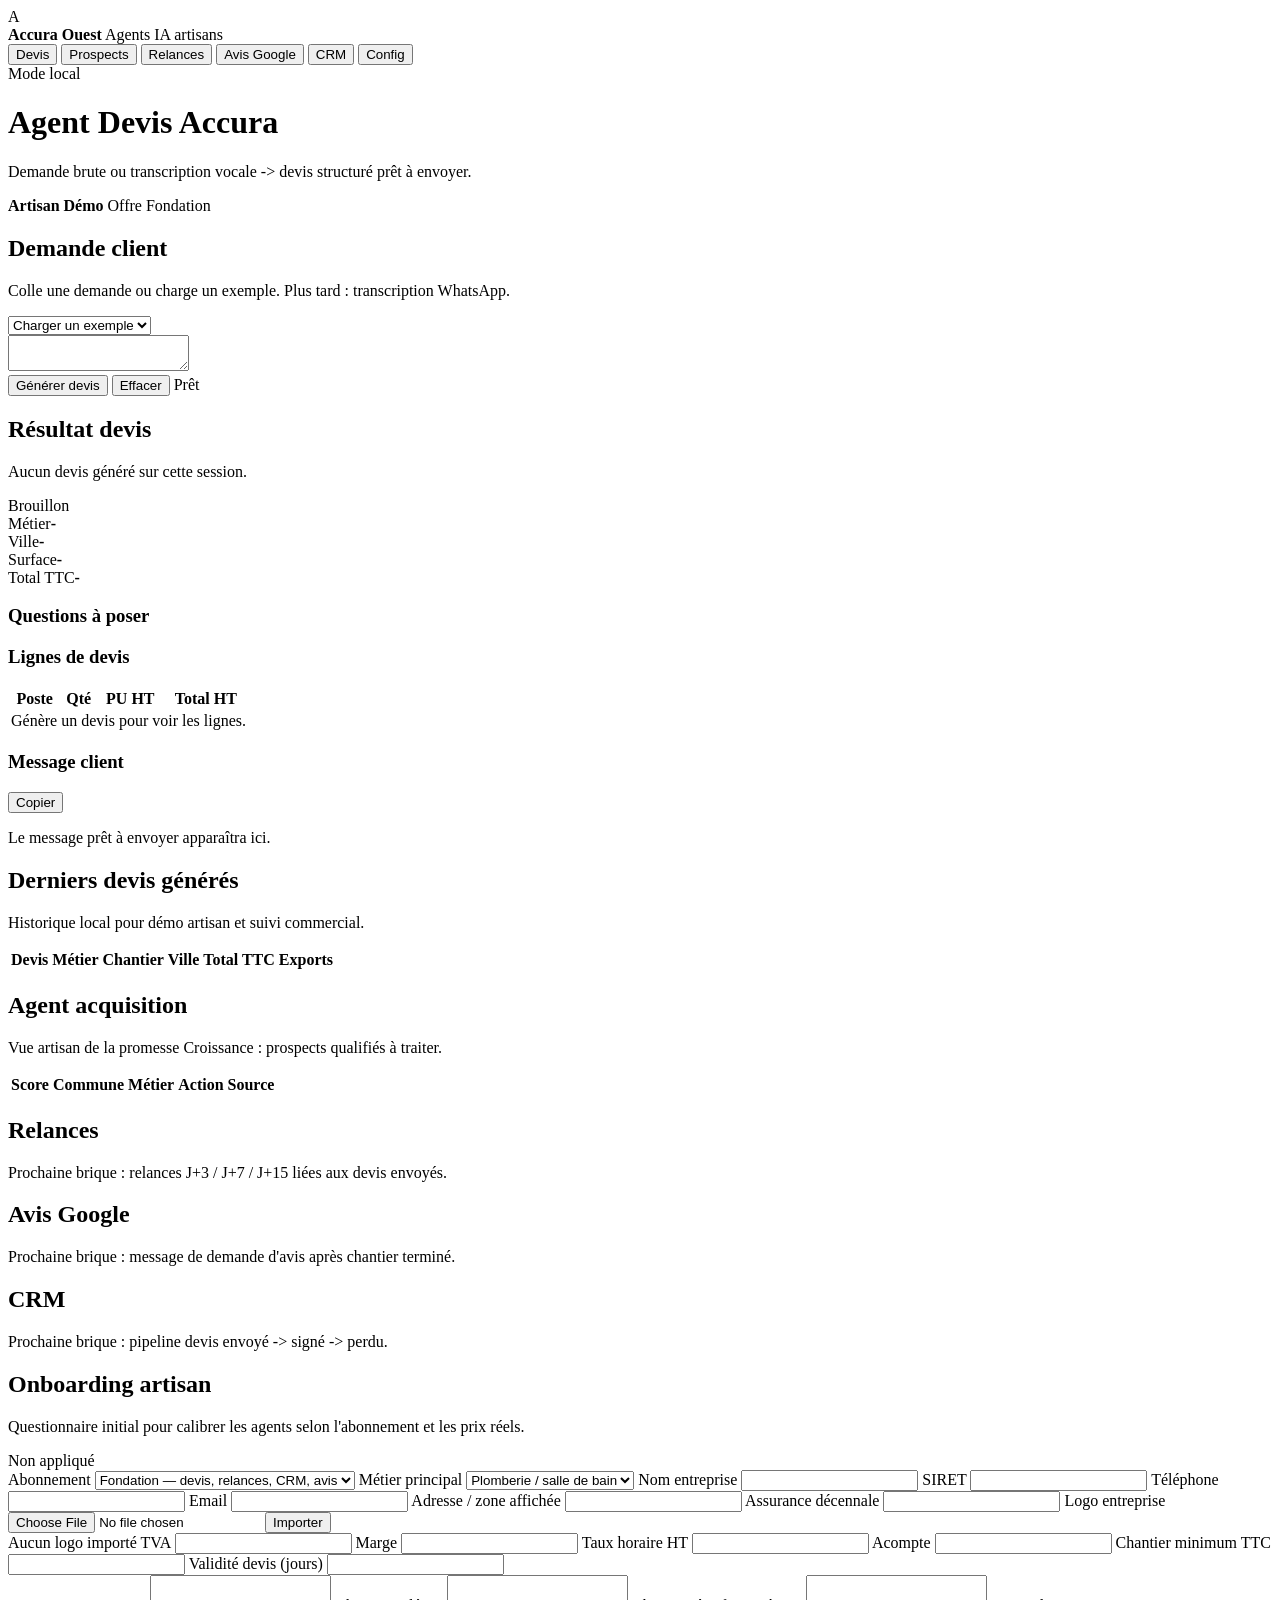
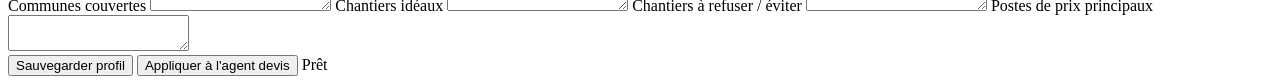
==== agents/dashboard/static/index.html @ cef84719 "feat: add artisan logo onboarding" ====
<!doctype html>
<html lang="fr">
<head>
  <meta charset="utf-8">
  <meta name="viewport" content="width=device-width, initial-scale=1">
  <title>Accura Ouest — Dashboard artisan</title>
  <link rel="icon" href="data:,">
  <link rel="stylesheet" href="/static/styles.css">
</head>
<body>
  <div class="app">
    <aside class="sidebar">
      <div class="brand">
        <div class="brand-mark">A</div>
        <div>
          <strong>Accura Ouest</strong>
          <span>Agents IA artisans</span>
        </div>
      </div>
      <nav class="nav">
        <button class="nav-item active" data-view="devis">Devis</button>
        <button class="nav-item" data-view="prospects">Prospects</button>
        <button class="nav-item" data-view="relances">Relances</button>
        <button class="nav-item" data-view="avis">Avis Google</button>
        <button class="nav-item" data-view="crm">CRM</button>
        <button class="nav-item" data-view="config">Config</button>
      </nav>
      <div class="sidebar-foot"><span class="dot"></span>Mode local</div>
    </aside>

    <main class="main">
      <header class="topbar">
        <div>
          <h1>Agent Devis Accura</h1>
          <p>Demande brute ou transcription vocale -> devis structuré prêt à envoyer.</p>
        </div>
        <div class="account">
          <strong>Artisan Démo</strong>
          <span>Offre Fondation</span>
        </div>
      </header>

      <section class="view active" id="view-devis">
        <div class="workspace">
          <section class="panel input-panel">
            <div class="panel-head">
              <div>
                <h2>Demande client</h2>
                <p>Colle une demande ou charge un exemple. Plus tard : transcription WhatsApp.</p>
              </div>
              <select id="exampleSelect" aria-label="Charger un exemple">
                <option value="">Charger un exemple</option>
              </select>
            </div>
            <textarea id="requestText" spellcheck="true"></textarea>
            <div class="actions">
              <button class="primary" id="generateBtn">Générer devis</button>
              <button class="secondary" id="clearBtn">Effacer</button>
              <span id="statusText">Prêt</span>
            </div>
          </section>

          <section class="panel result-panel">
            <div class="panel-head">
              <div>
                <h2>Résultat devis</h2>
                <p id="quoteMeta">Aucun devis généré sur cette session.</p>
              </div>
              <span class="state" id="quoteState">Brouillon</span>
            </div>

            <div class="summary-grid">
              <div><span>Métier</span><strong id="tradeValue">-</strong></div>
              <div><span>Ville</span><strong id="cityValue">-</strong></div>
              <div><span>Surface</span><strong id="surfaceValue">-</strong></div>
              <div><span>Total TTC</span><strong id="totalValue">-</strong></div>
            </div>

            <div class="questions" id="questionsBox">
              <h3>Questions à poser</h3>
              <ul id="questionsList"></ul>
            </div>

            <h3>Lignes de devis</h3>
            <div class="table-wrap">
              <table>
                <thead>
                  <tr><th>Poste</th><th>Qté</th><th>PU HT</th><th>Total HT</th></tr>
                </thead>
                <tbody id="linesBody">
                  <tr><td colspan="4">Génère un devis pour voir les lignes.</td></tr>
                </tbody>
              </table>
            </div>

            <div class="message-box">
              <div class="message-head">
                <h3>Message client</h3>
                <button class="secondary small" id="copyMessageBtn">Copier</button>
              </div>
              <p id="clientMessage">Le message prêt à envoyer apparaîtra ici.</p>
            </div>

            <div class="exports" id="exportsBox"></div>
          </section>
        </div>

        <section class="panel recent">
          <div class="panel-head">
            <div>
              <h2>Derniers devis générés</h2>
              <p>Historique local pour démo artisan et suivi commercial.</p>
            </div>
          </div>
          <div class="table-wrap">
            <table>
              <thead><tr><th>Devis</th><th>Métier</th><th>Chantier</th><th>Ville</th><th>Total TTC</th><th>Exports</th></tr></thead>
              <tbody id="recentQuotes"></tbody>
            </table>
          </div>
        </section>
      </section>

      <section class="view" id="view-prospects">
        <section class="panel">
          <div class="panel-head">
            <div>
              <h2>Agent acquisition</h2>
              <p>Vue artisan de la promesse Croissance : prospects qualifiés à traiter.</p>
            </div>
          </div>
          <div class="table-wrap">
            <table>
              <thead><tr><th>Score</th><th>Commune</th><th>Métier</th><th>Action</th><th>Source</th></tr></thead>
              <tbody id="recentLeads"></tbody>
            </table>
          </div>
        </section>
      </section>

      <section class="view placeholder" id="view-relances">
        <section class="panel"><h2>Relances</h2><p>Prochaine brique : relances J+3 / J+7 / J+15 liées aux devis envoyés.</p></section>
      </section>
      <section class="view placeholder" id="view-avis">
        <section class="panel"><h2>Avis Google</h2><p>Prochaine brique : message de demande d'avis après chantier terminé.</p></section>
      </section>
      <section class="view placeholder" id="view-crm">
        <section class="panel"><h2>CRM</h2><p>Prochaine brique : pipeline devis envoyé -> signé -> perdu.</p></section>
      </section>
      <section class="view placeholder" id="view-config">
        <section class="panel">
          <div class="panel-head">
            <div>
              <h2>Onboarding artisan</h2>
              <p>Questionnaire initial pour calibrer les agents selon l'abonnement et les prix réels.</p>
            </div>
            <span class="state" id="onboardingStatus">Non appliqué</span>
          </div>

          <form id="onboardingForm" class="onboarding-form">
            <div class="form-grid">
              <label>Abonnement
                <select name="plan" id="planSelect">
                  <option value="fondation">Fondation — devis, relances, CRM, avis</option>
                  <option value="croissance">Croissance — Fondation + acquisition</option>
                  <option value="pilotage">Pilotage — Croissance + reporting</option>
                </select>
              </label>
              <label>Métier principal
                <select name="main_trade">
                  <option value="plomberie">Plomberie / salle de bain</option>
                  <option value="electricite">Électricité</option>
                  <option value="carrelage">Carrelage</option>
                  <option value="menuiserie">Menuiserie</option>
                  <option value="peinture">Peinture</option>
                  <option value="renovation_generale">Rénovation générale</option>
                </select>
              </label>
              <label>Nom entreprise <input name="company_name" type="text"></label>
              <label>SIRET <input name="siret" type="text"></label>
              <label>Téléphone <input name="phone" type="text"></label>
              <label>Email <input name="email" type="email"></label>
              <label>Adresse / zone affichée <input name="address" type="text"></label>
              <label>Assurance décennale <input name="insurance" type="text"></label>
              <label>Logo entreprise
                <div class="logo-upload">
                  <input name="logo_file" id="logoFile" type="file" accept="image/png,image/jpeg,image/webp">
                  <button class="secondary small" type="button" id="uploadLogoBtn">Importer</button>
                </div>
                <span class="field-hint" id="logoPath">Aucun logo importé</span>
              </label>
              <label>TVA <input name="vat_rate" type="number" step="0.01"></label>
              <label>Marge <input name="margin_rate" type="number" step="0.01"></label>
              <label>Taux horaire HT <input name="hourly_rate_ht" type="number" step="1"></label>
              <label>Acompte <input name="deposit_rate" type="number" step="0.01"></label>
              <label>Chantier minimum TTC <input name="minimum_job_ttc" type="number" step="1"></label>
              <label>Validité devis (jours) <input name="validity_days" type="number" step="1"></label>
            </div>

            <label>Communes couvertes
              <textarea name="service_area" class="small-textarea"></textarea>
            </label>
            <label>Chantiers idéaux
              <textarea name="ideal_jobs" class="small-textarea"></textarea>
            </label>
            <label>Chantiers à refuser / éviter
              <textarea name="excluded_jobs" class="small-textarea"></textarea>
            </label>
            <label>Postes de prix principaux
              <textarea name="quote_items" class="price-textarea"></textarea>
            </label>

            <div class="capabilities" id="planCapabilities"></div>

            <div class="actions">
              <button class="secondary" type="button" id="saveOnboardingBtn">Sauvegarder profil</button>
              <button class="primary" type="button" id="applyOnboardingBtn">Appliquer à l'agent devis</button>
              <span id="onboardingMessage">Prêt</span>
            </div>
          </form>
        </section>
      </section>
      </section>
    </main>
  </div>
  <script src="/static/app.js"></script>
</body>
</html>
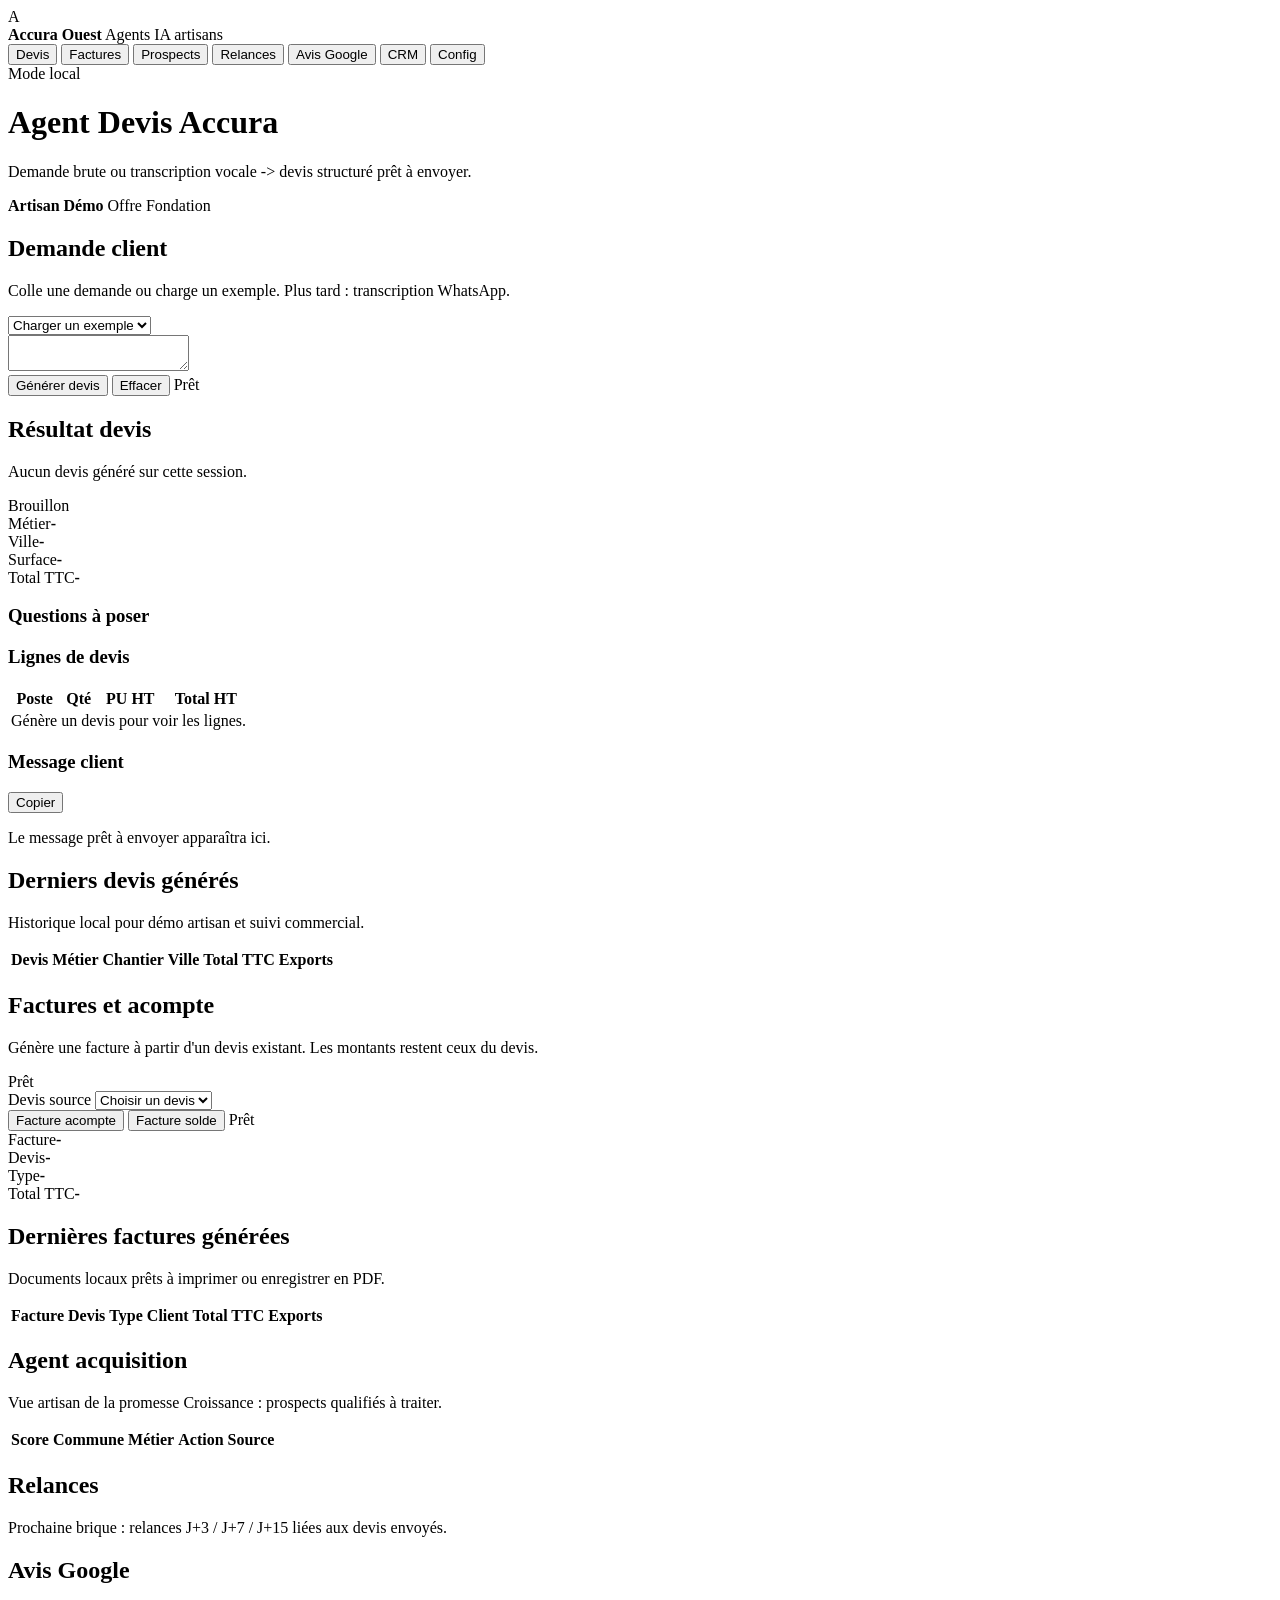
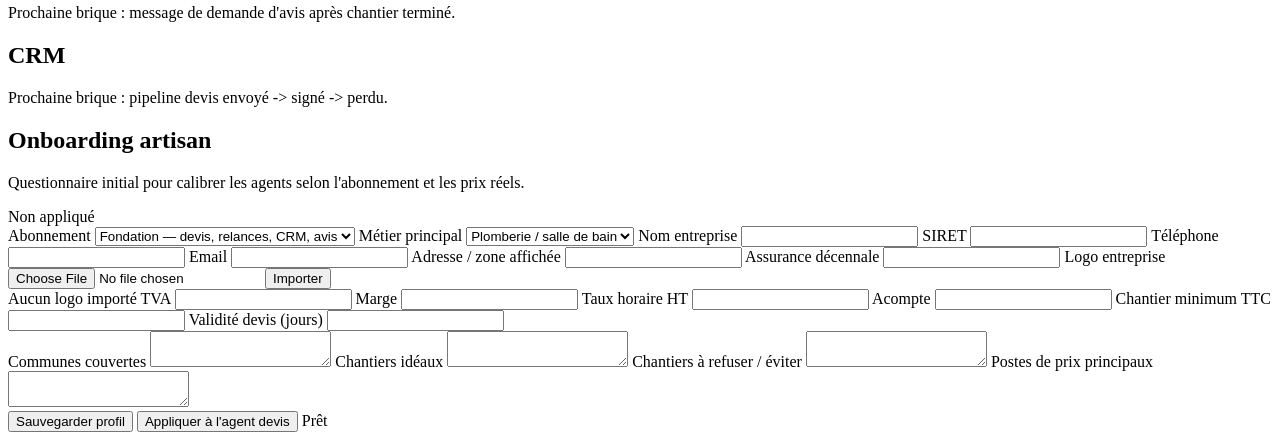
==== commit dae55eef: "feat: add invoice and deposit agent" ====
--- a/agents/dashboard/static/index.html
+++ b/agents/dashboard/static/index.html
@@ -19,6 +19,7 @@
       </div>
       <nav class="nav">
         <button class="nav-item active" data-view="devis">Devis</button>
+        <button class="nav-item" data-view="factures">Factures</button>
         <button class="nav-item" data-view="prospects">Prospects</button>
         <button class="nav-item" data-view="relances">Relances</button>
         <button class="nav-item" data-view="avis">Avis Google</button>
@@ -116,6 +117,54 @@
             <table>
               <thead><tr><th>Devis</th><th>Métier</th><th>Chantier</th><th>Ville</th><th>Total TTC</th><th>Exports</th></tr></thead>
               <tbody id="recentQuotes"></tbody>
+            </table>
+          </div>
+        </section>
+      </section>
+
+      <section class="view" id="view-factures">
+        <section class="panel">
+          <div class="panel-head">
+            <div>
+              <h2>Factures et acompte</h2>
+              <p>Génère une facture à partir d'un devis existant. Les montants restent ceux du devis.</p>
+            </div>
+            <span class="state" id="invoiceState">Prêt</span>
+          </div>
+
+          <div class="invoice-tool">
+            <label>Devis source
+              <select id="invoiceQuoteSelect" aria-label="Choisir le devis source">
+                <option value="">Choisir un devis</option>
+              </select>
+            </label>
+            <div class="actions invoice-actions">
+              <button class="primary" type="button" id="generateDepositBtn">Facture acompte</button>
+              <button class="secondary" type="button" id="generateBalanceBtn">Facture solde</button>
+              <span id="invoiceStatus">Prêt</span>
+            </div>
+          </div>
+
+          <div class="summary-grid invoice-summary">
+            <div><span>Facture</span><strong id="invoiceIdValue">-</strong></div>
+            <div><span>Devis</span><strong id="invoiceQuoteValue">-</strong></div>
+            <div><span>Type</span><strong id="invoiceTypeValue">-</strong></div>
+            <div><span>Total TTC</span><strong id="invoiceTotalValue">-</strong></div>
+          </div>
+          <div class="exports" id="invoiceExportsBox"></div>
+        </section>
+
+        <section class="panel recent">
+          <div class="panel-head">
+            <div>
+              <h2>Dernières factures générées</h2>
+              <p>Documents locaux prêts à imprimer ou enregistrer en PDF.</p>
+            </div>
+          </div>
+          <div class="table-wrap">
+            <table>
+              <thead><tr><th>Facture</th><th>Devis</th><th>Type</th><th>Client</th><th>Total TTC</th><th>Exports</th></tr></thead>
+              <tbody id="recentInvoices"></tbody>
             </table>
           </div>
         </section>
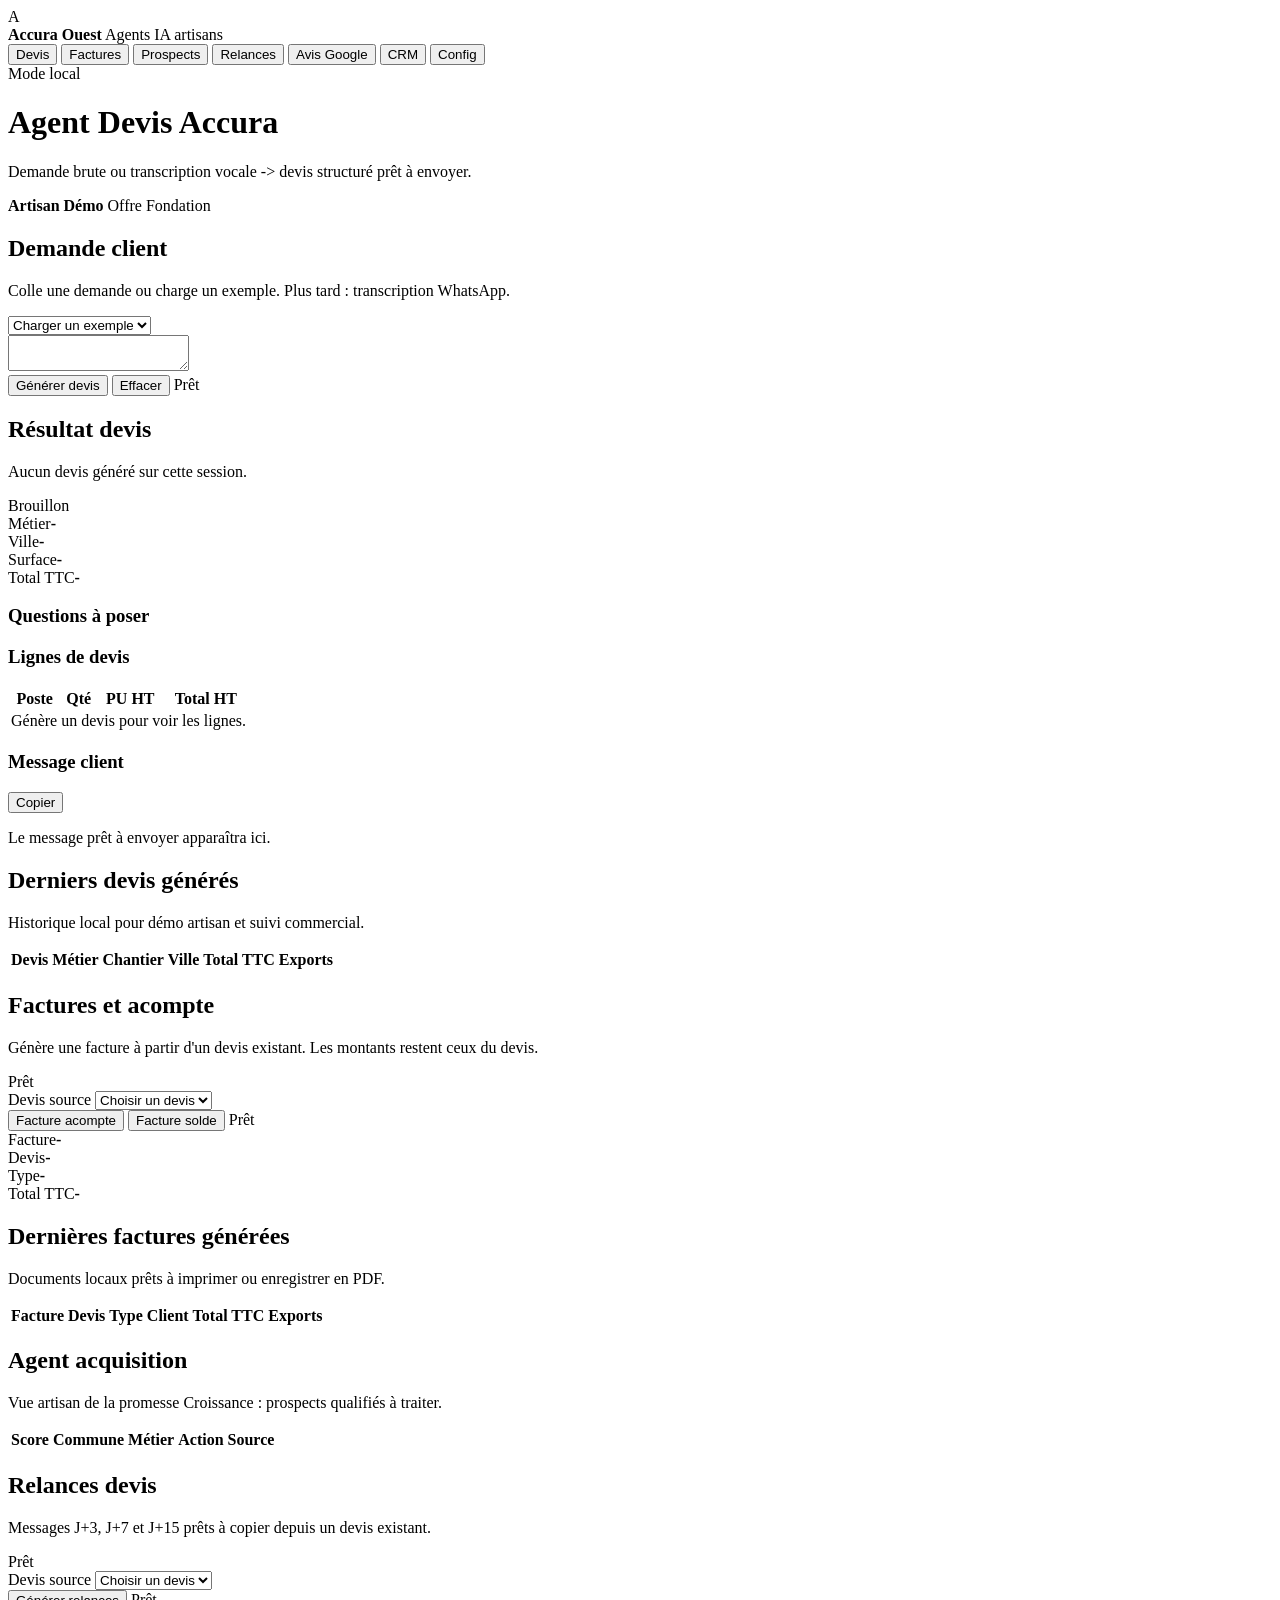
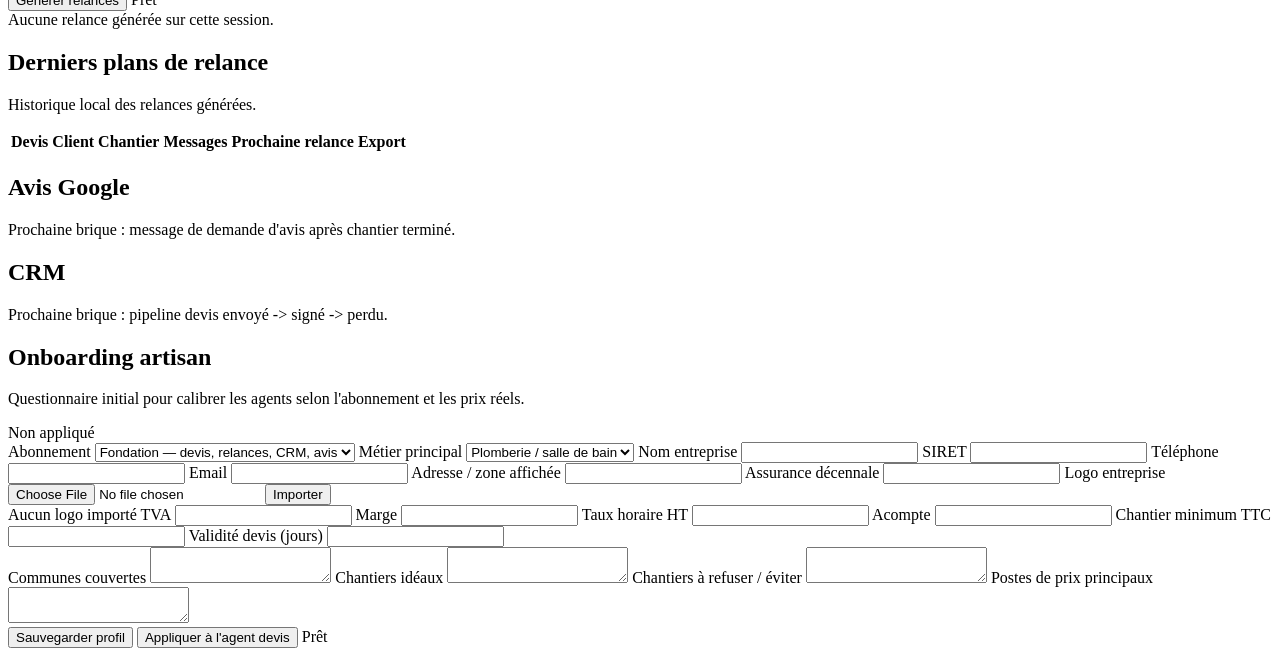
==== commit 1630f55d: "feat: add quote followup agent" ====
--- a/agents/dashboard/static/index.html
+++ b/agents/dashboard/static/index.html
@@ -187,8 +187,47 @@
         </section>
       </section>
 
-      <section class="view placeholder" id="view-relances">
-        <section class="panel"><h2>Relances</h2><p>Prochaine brique : relances J+3 / J+7 / J+15 liées aux devis envoyés.</p></section>
+      <section class="view" id="view-relances">
+        <section class="panel">
+          <div class="panel-head">
+            <div>
+              <h2>Relances devis</h2>
+              <p>Messages J+3, J+7 et J+15 prêts à copier depuis un devis existant.</p>
+            </div>
+            <span class="state" id="followupState">Prêt</span>
+          </div>
+
+          <div class="invoice-tool">
+            <label>Devis source
+              <select id="followupQuoteSelect" aria-label="Choisir le devis à relancer">
+                <option value="">Choisir un devis</option>
+              </select>
+            </label>
+            <div class="actions invoice-actions">
+              <button class="primary" type="button" id="generateFollowupsBtn">Générer relances</button>
+              <span id="followupStatus">Prêt</span>
+            </div>
+          </div>
+
+          <div class="followup-list" id="followupMessages">
+            <div class="empty-state">Aucune relance générée sur cette session.</div>
+          </div>
+        </section>
+
+        <section class="panel recent">
+          <div class="panel-head">
+            <div>
+              <h2>Derniers plans de relance</h2>
+              <p>Historique local des relances générées.</p>
+            </div>
+          </div>
+          <div class="table-wrap">
+            <table>
+              <thead><tr><th>Devis</th><th>Client</th><th>Chantier</th><th>Messages</th><th>Prochaine relance</th><th>Export</th></tr></thead>
+              <tbody id="recentFollowups"></tbody>
+            </table>
+          </div>
+        </section>
       </section>
       <section class="view placeholder" id="view-avis">
         <section class="panel"><h2>Avis Google</h2><p>Prochaine brique : message de demande d'avis après chantier terminé.</p></section>
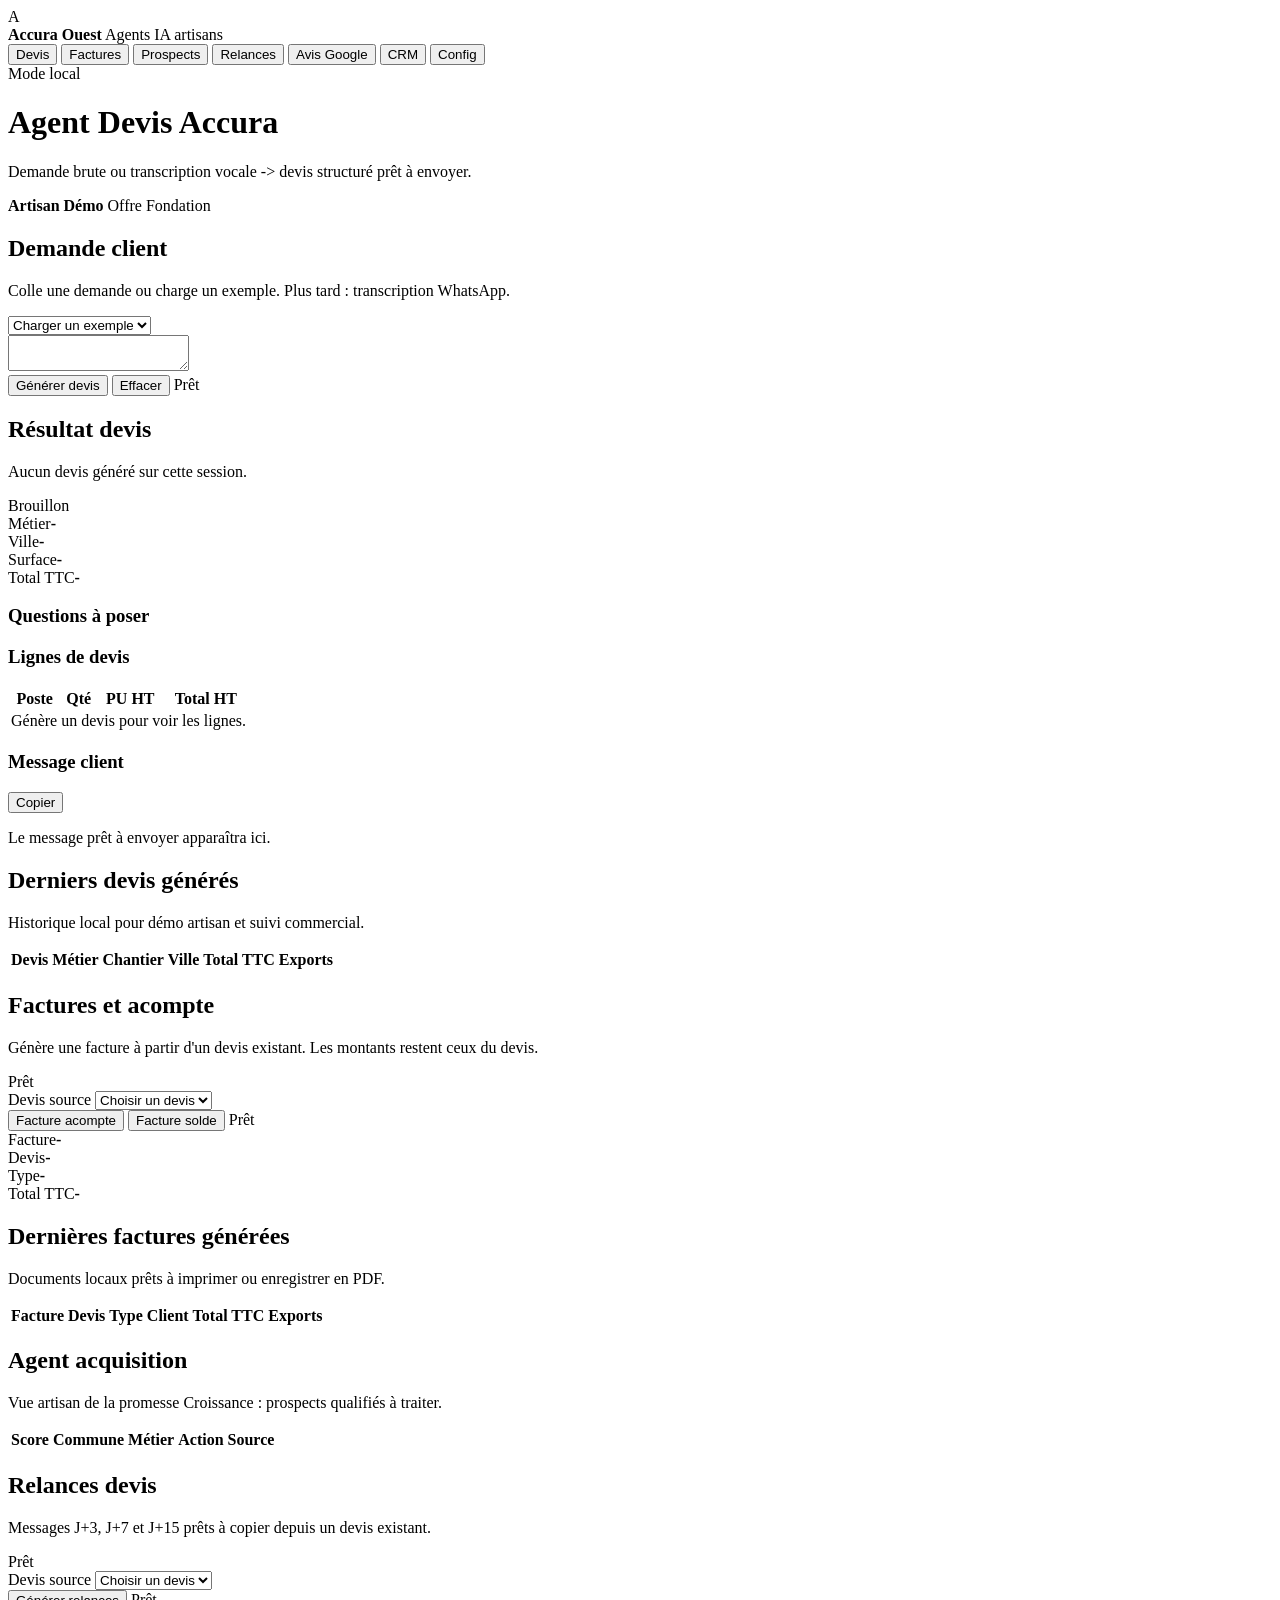
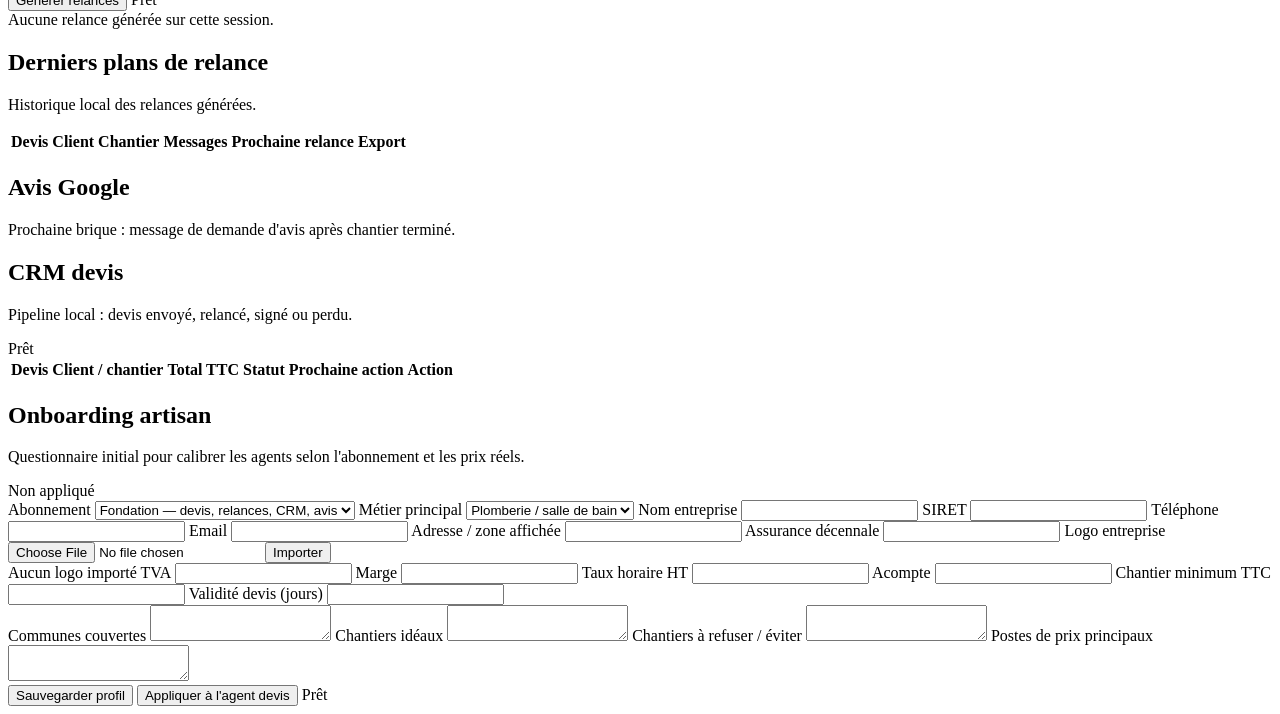
==== commit d2a672a5: "feat: add local quote CRM" ====
--- a/agents/dashboard/static/index.html
+++ b/agents/dashboard/static/index.html
@@ -232,8 +232,27 @@
       <section class="view placeholder" id="view-avis">
         <section class="panel"><h2>Avis Google</h2><p>Prochaine brique : message de demande d'avis après chantier terminé.</p></section>
       </section>
-      <section class="view placeholder" id="view-crm">
-        <section class="panel"><h2>CRM</h2><p>Prochaine brique : pipeline devis envoyé -> signé -> perdu.</p></section>
+      <section class="view" id="view-crm">
+        <section class="panel">
+          <div class="panel-head">
+            <div>
+              <h2>CRM devis</h2>
+              <p>Pipeline local : devis envoyé, relancé, signé ou perdu.</p>
+            </div>
+            <span class="state" id="crmState">Prêt</span>
+          </div>
+
+          <div class="crm-stats" id="crmStats"></div>
+
+          <div class="table-wrap">
+            <table>
+              <thead>
+                <tr><th>Devis</th><th>Client / chantier</th><th>Total TTC</th><th>Statut</th><th>Prochaine action</th><th>Action</th></tr>
+              </thead>
+              <tbody id="crmRows"></tbody>
+            </table>
+          </div>
+        </section>
       </section>
       <section class="view placeholder" id="view-config">
         <section class="panel">
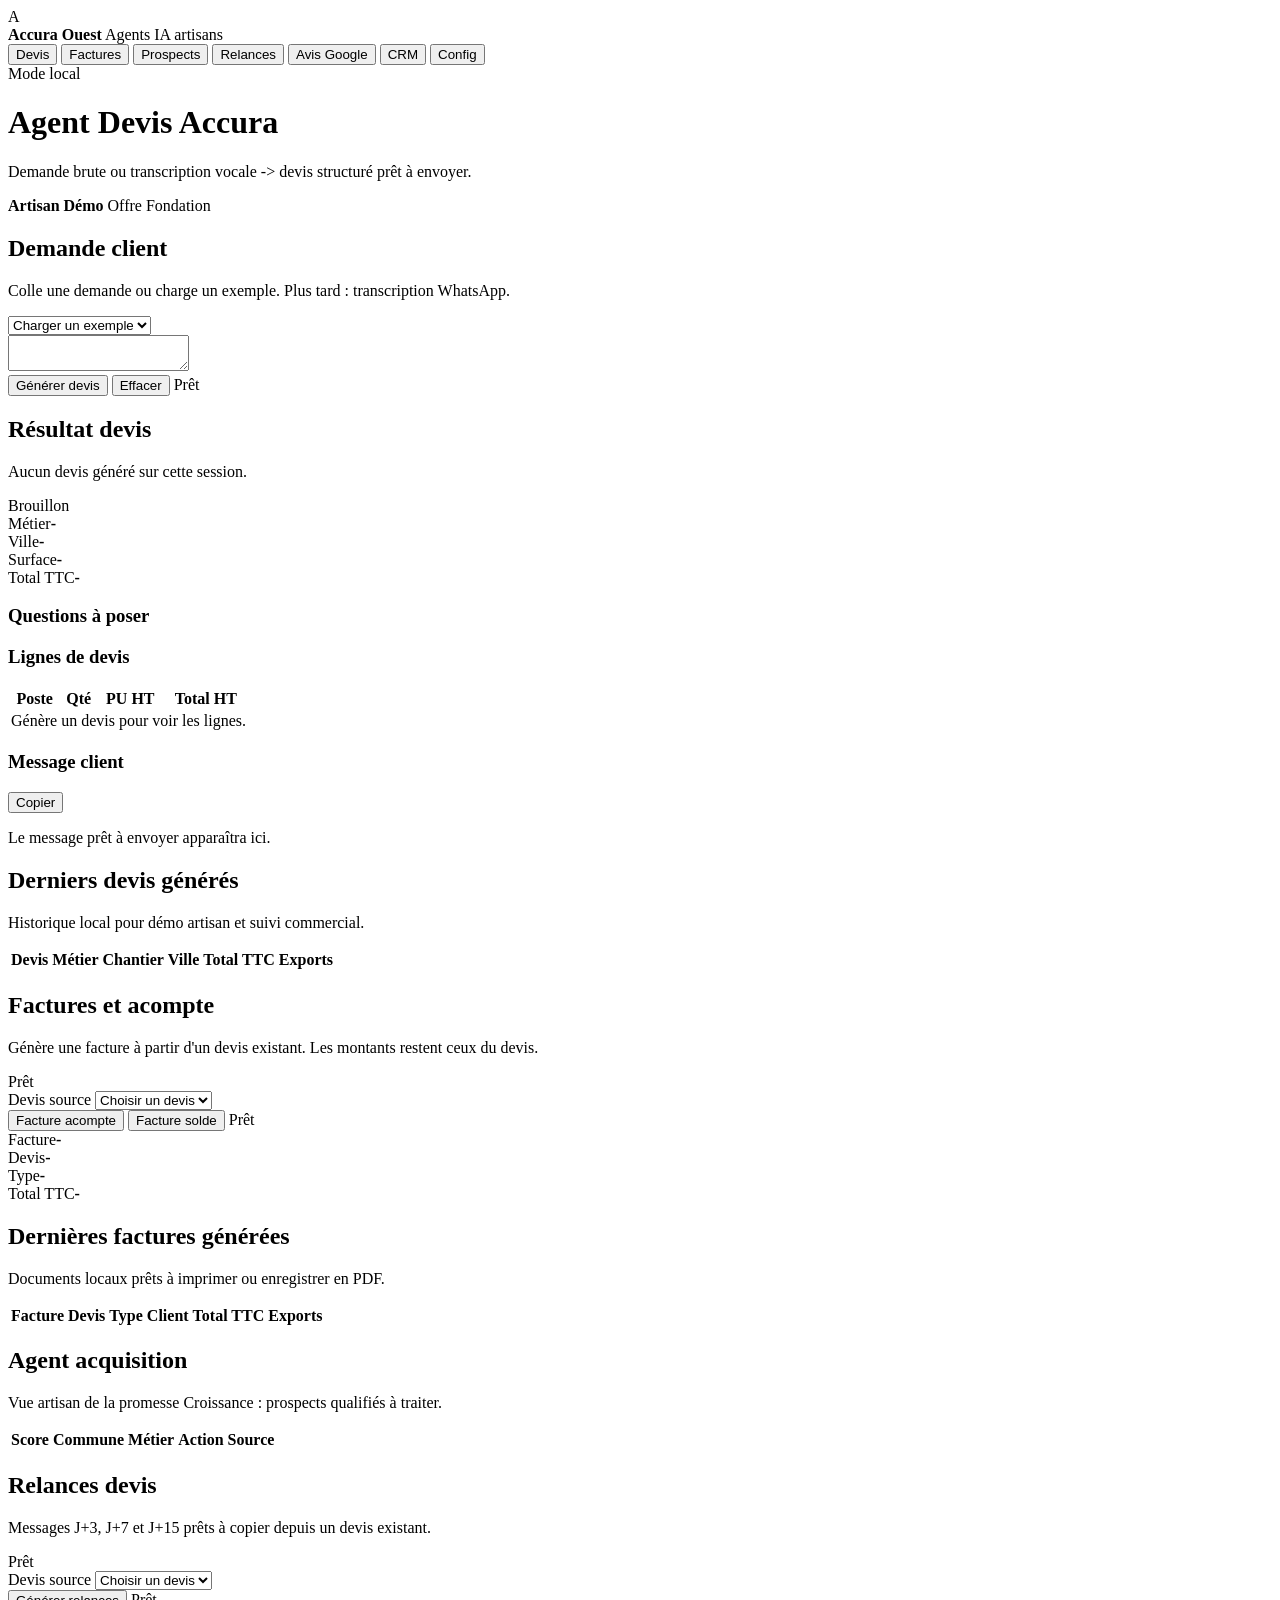
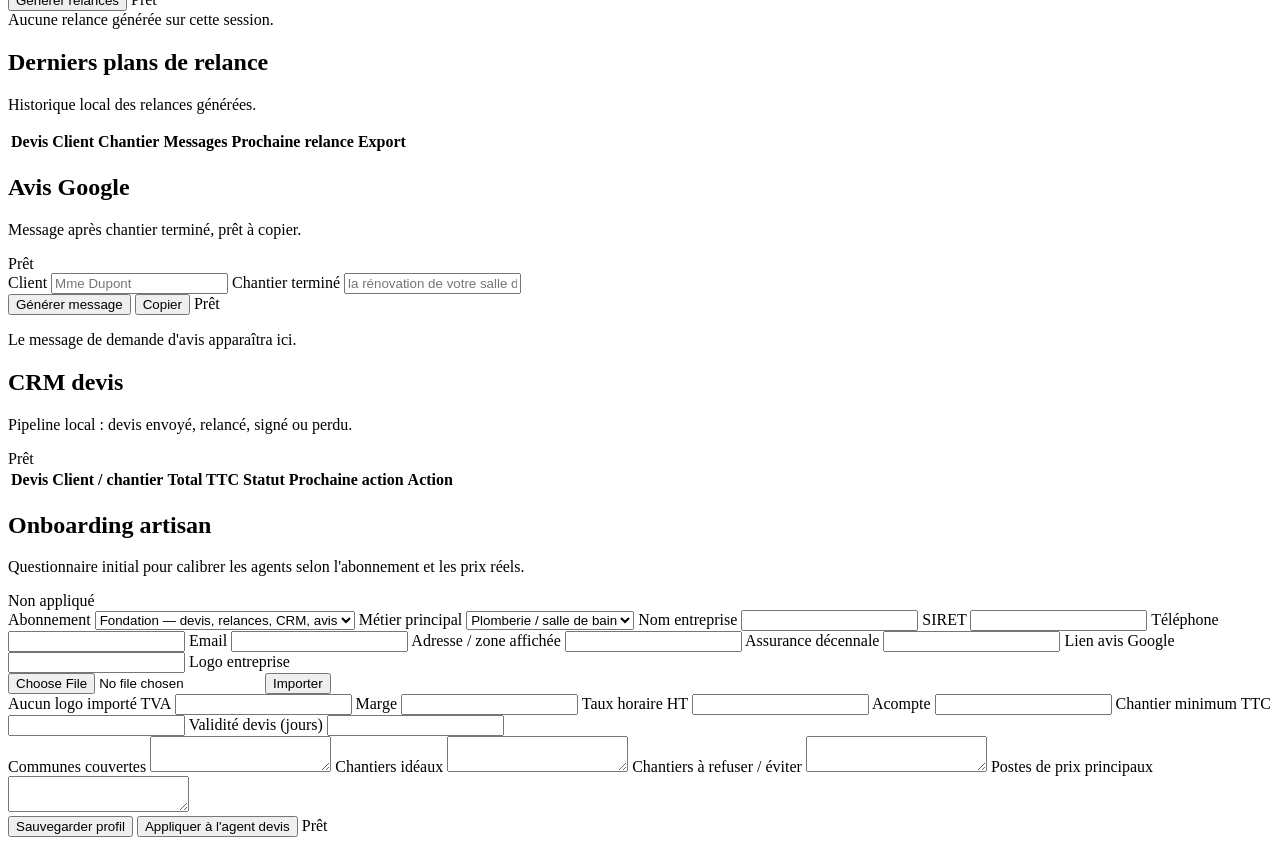
==== commit 33daa0a8: "feat: add Google review request agent Brique Avis Google (promesse Fondation) : après chantier termi" ====
--- a/agents/dashboard/static/index.html
+++ b/agents/dashboard/static/index.html
@@ -229,8 +229,31 @@
           </div>
         </section>
       </section>
-      <section class="view placeholder" id="view-avis">
-        <section class="panel"><h2>Avis Google</h2><p>Prochaine brique : message de demande d'avis après chantier terminé.</p></section>
+      <section class="view" id="view-avis">
+        <section class="panel">
+          <div class="panel-head">
+            <div>
+              <h2>Avis Google</h2>
+              <p>Message après chantier terminé, prêt à copier.</p>
+            </div>
+            <span class="state" id="reviewState">Prêt</span>
+          </div>
+
+          <div class="review-tool">
+            <label>Client <input id="reviewClient" type="text" placeholder="Mme Dupont"></label>
+            <label>Chantier terminé <input id="reviewProject" type="text" placeholder="la rénovation de votre salle de bain"></label>
+            <div class="actions">
+              <button class="primary" type="button" id="generateReviewBtn">Générer message</button>
+              <button class="secondary" type="button" id="copyReviewBtn">Copier</button>
+              <span id="reviewStatus">Prêt</span>
+            </div>
+          </div>
+
+          <div class="message-box review-message">
+            <p id="reviewMessage">Le message de demande d'avis apparaîtra ici.</p>
+          </div>
+          <div class="exports" id="reviewExportsBox"></div>
+        </section>
       </section>
       <section class="view" id="view-crm">
         <section class="panel">
@@ -289,6 +312,7 @@
               <label>Email <input name="email" type="email"></label>
               <label>Adresse / zone affichée <input name="address" type="text"></label>
               <label>Assurance décennale <input name="insurance" type="text"></label>
+              <label>Lien avis Google <input name="google_review_url" type="url"></label>
               <label>Logo entreprise
                 <div class="logo-upload">
                   <input name="logo_file" id="logoFile" type="file" accept="image/png,image/jpeg,image/webp">
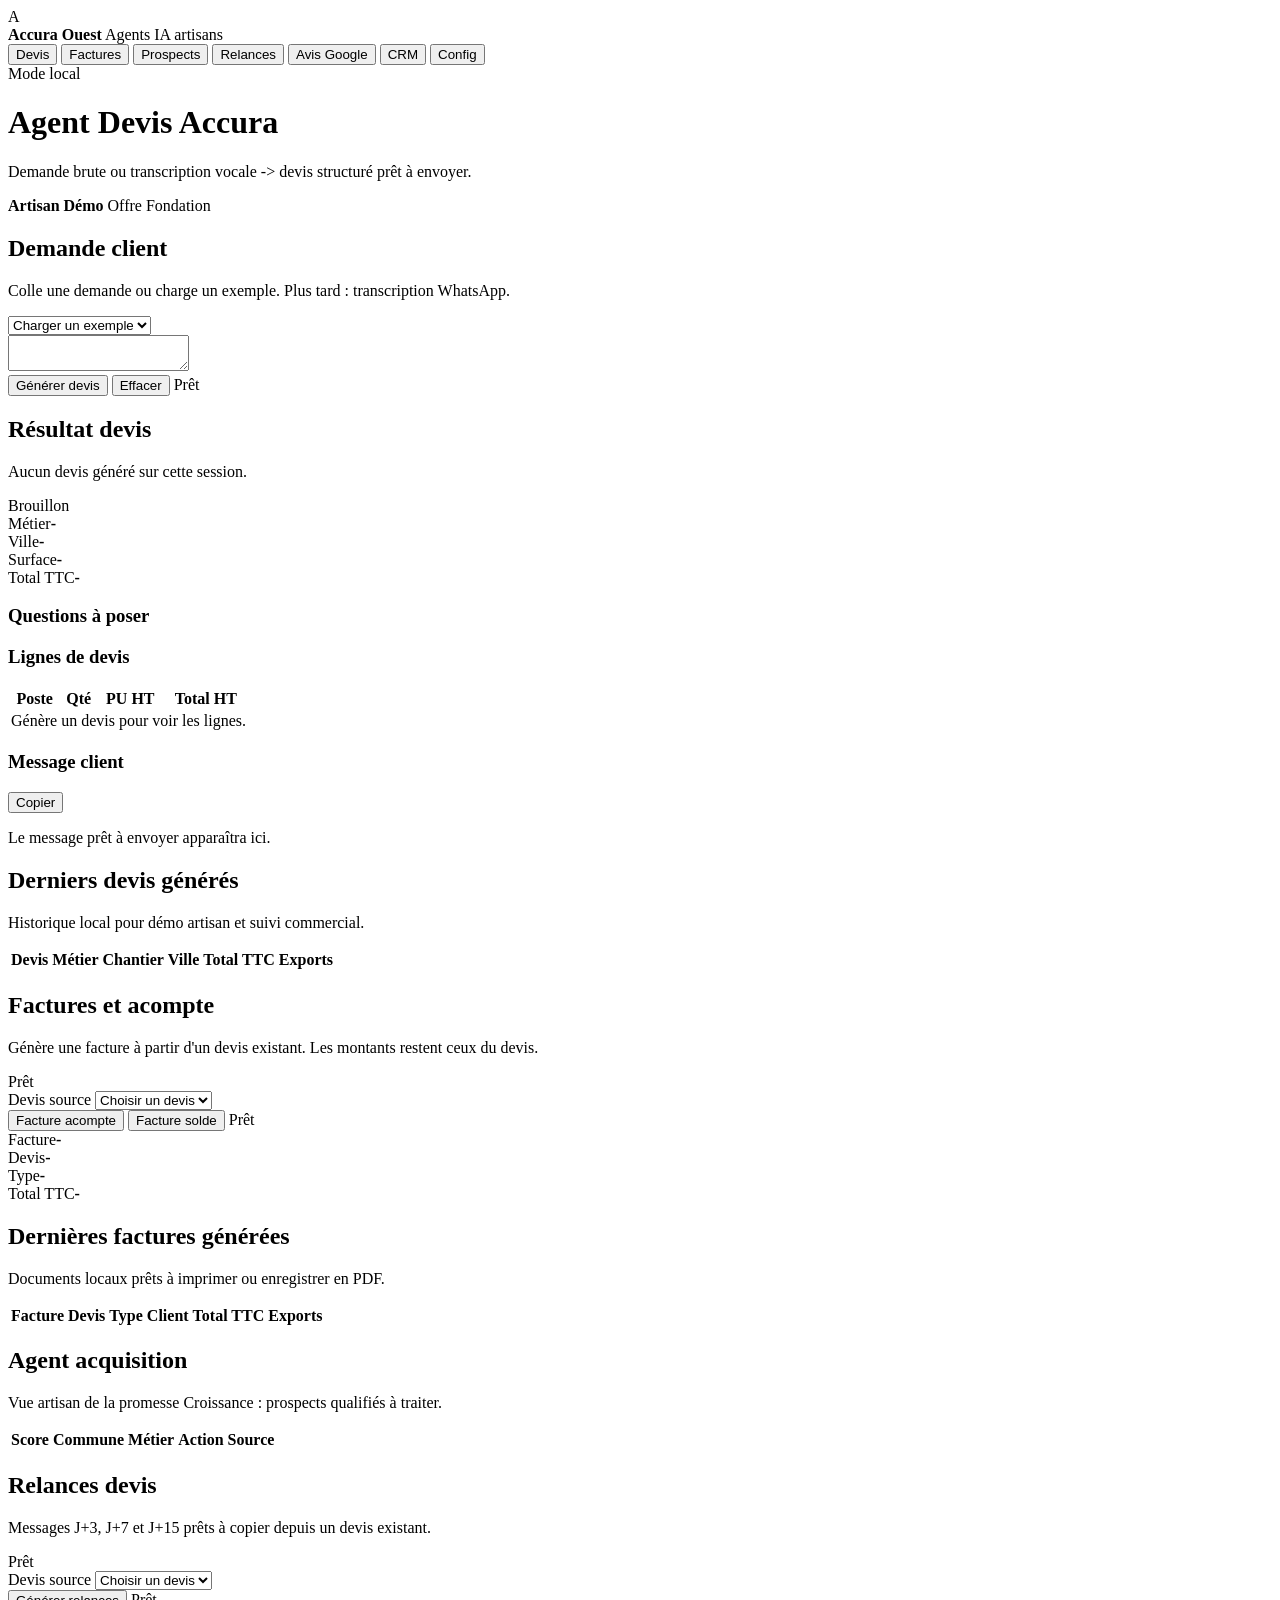
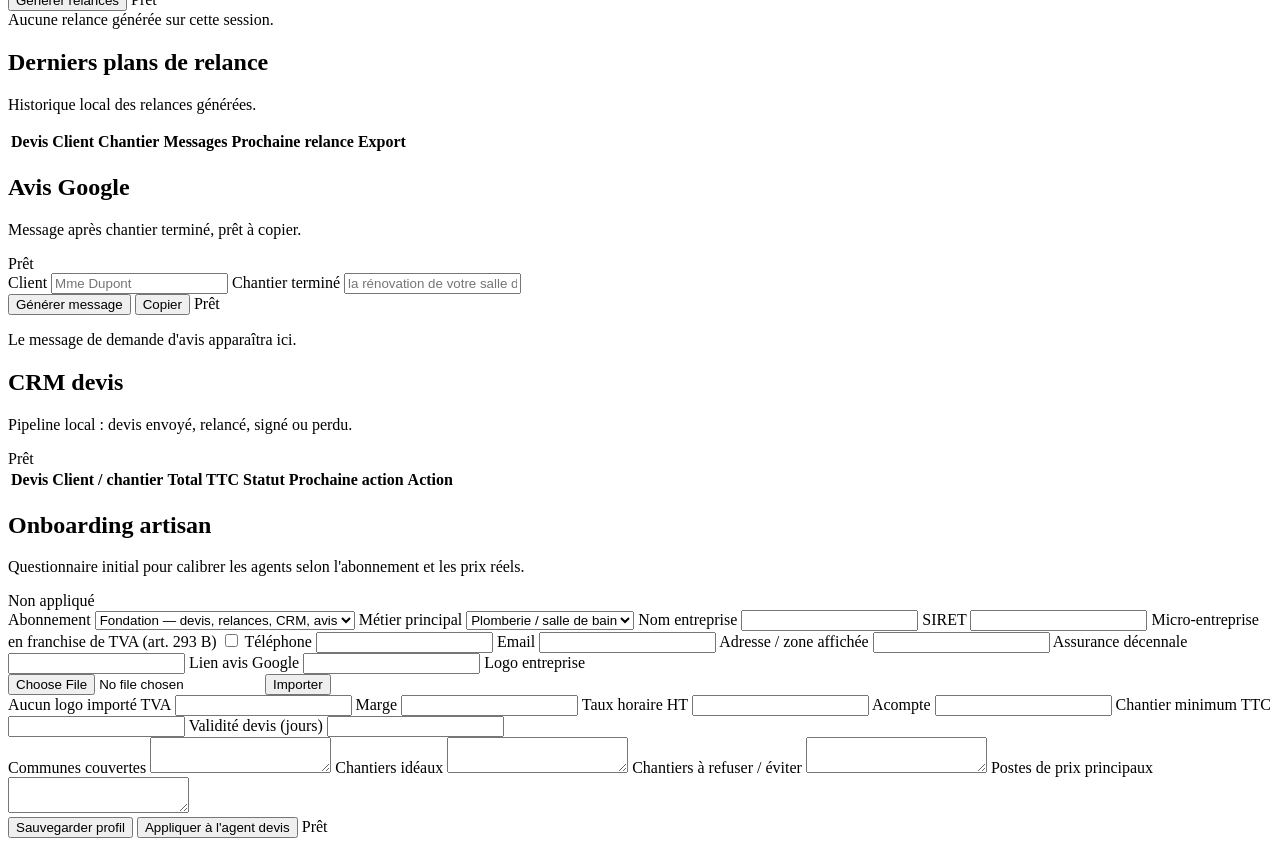
==== commit f538066e: "feat: VAT-franchise toggle in Config UI, Intégral plan label, docs refresh Co-Authored-By: Claude Fa" ====
--- a/agents/dashboard/static/index.html
+++ b/agents/dashboard/static/index.html
@@ -308,6 +308,9 @@
               </label>
               <label>Nom entreprise <input name="company_name" type="text"></label>
               <label>SIRET <input name="siret" type="text"></label>
+              <label>Micro-entreprise en franchise de TVA (art. 293 B)
+                <input name="franchise_tva" type="checkbox">
+              </label>
               <label>Téléphone <input name="phone" type="text"></label>
               <label>Email <input name="email" type="email"></label>
               <label>Adresse / zone affichée <input name="address" type="text"></label>
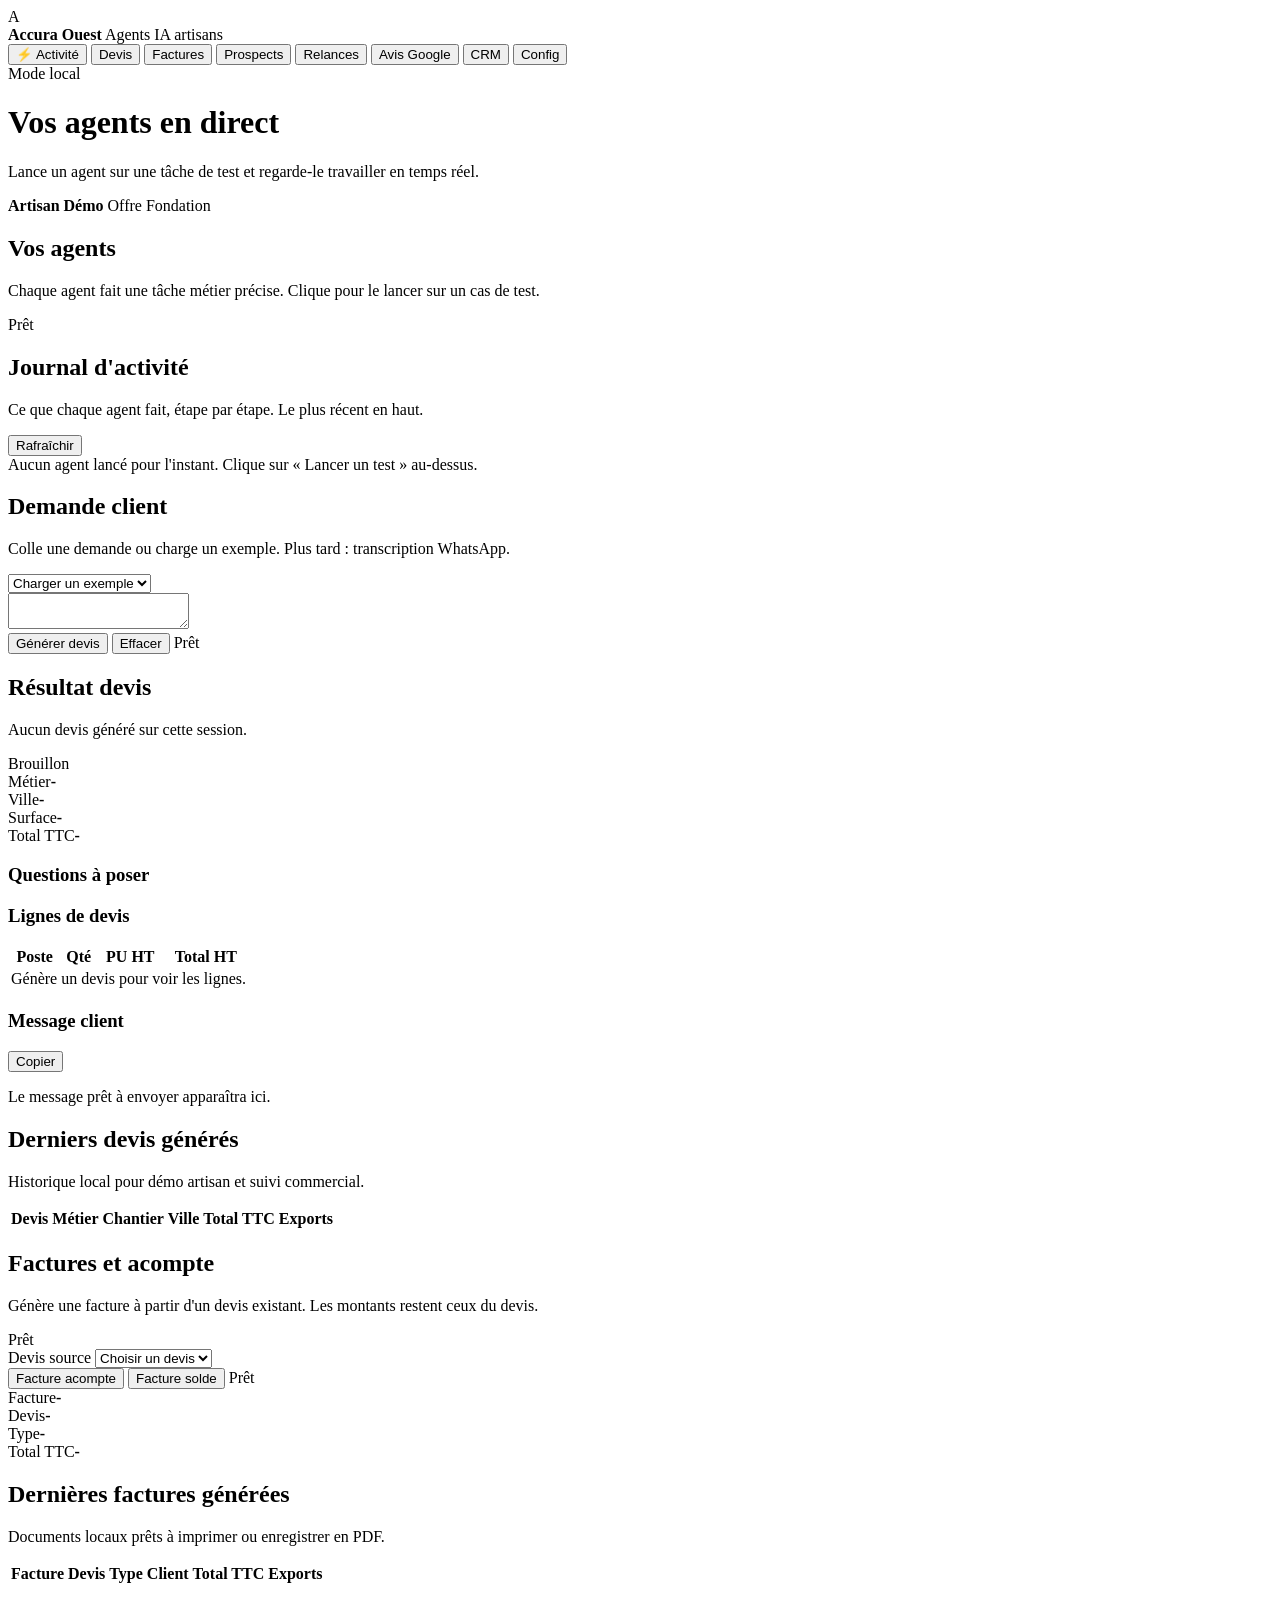
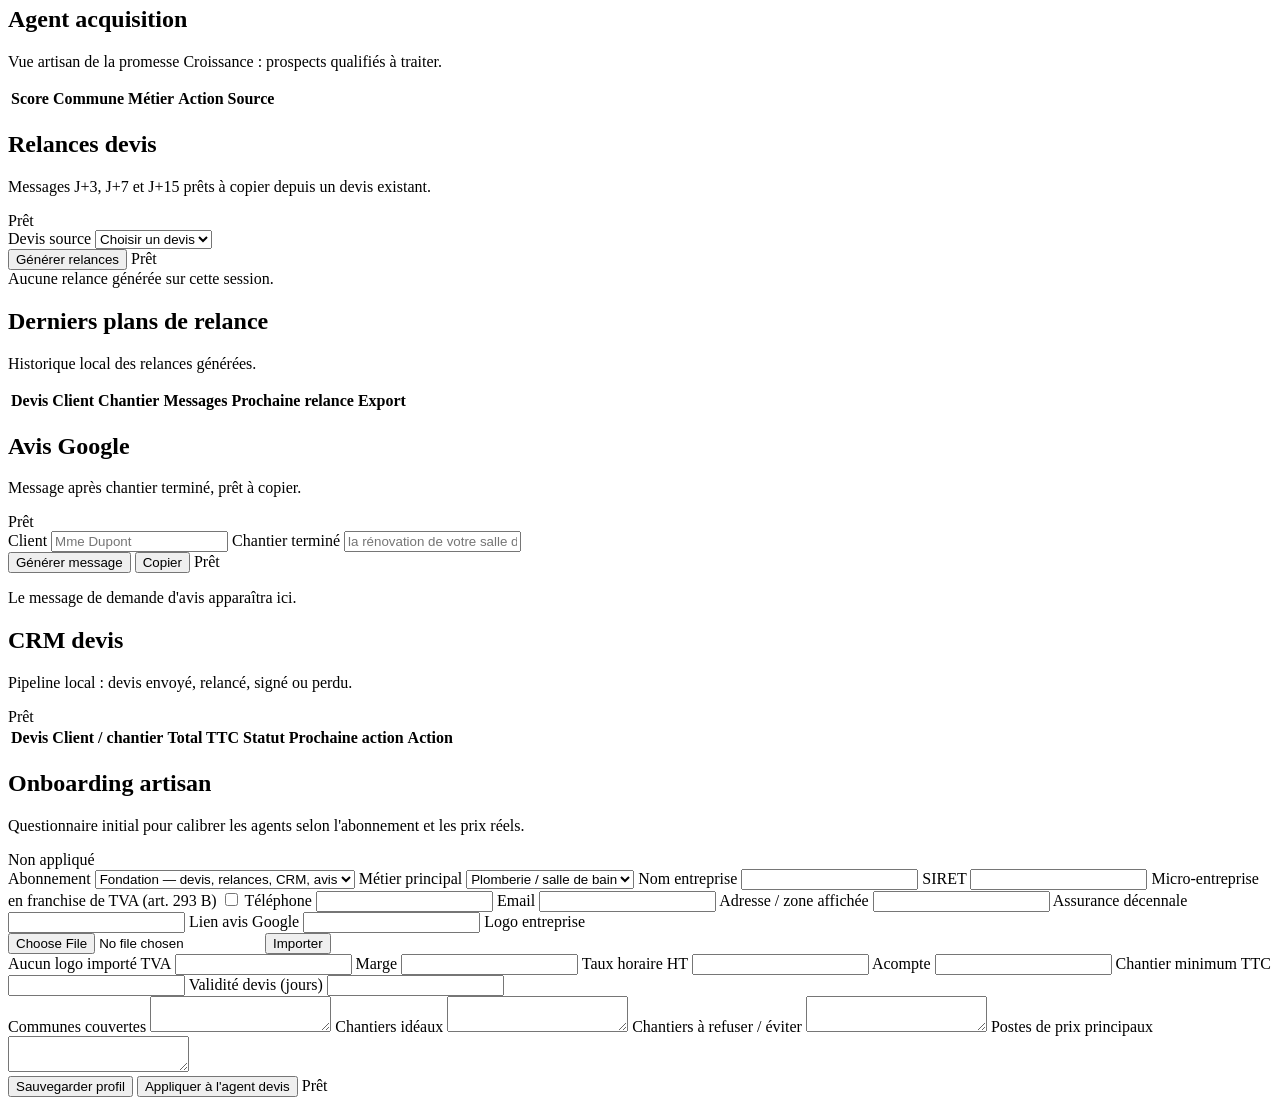
==== commit a4ebbdec: "feat(dashboard): cockpit temps réel pour piloter les agents - onglet Activité : lance chaque agent s" ====
--- a/agents/dashboard/static/index.html
+++ b/agents/dashboard/static/index.html
@@ -18,7 +18,8 @@
         </div>
       </div>
       <nav class="nav">
-        <button class="nav-item active" data-view="devis">Devis</button>
+        <button class="nav-item active" data-view="activite">⚡ Activité</button>
+        <button class="nav-item" data-view="devis">Devis</button>
         <button class="nav-item" data-view="factures">Factures</button>
         <button class="nav-item" data-view="prospects">Prospects</button>
         <button class="nav-item" data-view="relances">Relances</button>
@@ -32,8 +33,8 @@
     <main class="main">
       <header class="topbar">
         <div>
-          <h1>Agent Devis Accura</h1>
-          <p>Demande brute ou transcription vocale -> devis structuré prêt à envoyer.</p>
+          <h1 id="topTitle">Vos agents en direct</h1>
+          <p id="topSub">Lance un agent sur une tâche de test et regarde-le travailler en temps réel.</p>
         </div>
         <div class="account">
           <strong>Artisan Démo</strong>
@@ -41,7 +42,33 @@
         </div>
       </header>
 
-      <section class="view active" id="view-devis">
+      <section class="view active" id="view-activite">
+        <section class="panel">
+          <div class="panel-head">
+            <div>
+              <h2>Vos agents</h2>
+              <p>Chaque agent fait une tâche métier précise. Clique pour le lancer sur un cas de test.</p>
+            </div>
+            <span class="state" id="cockpitState">Prêt</span>
+          </div>
+          <div class="agent-grid" id="agentGrid"></div>
+        </section>
+
+        <section class="panel recent">
+          <div class="panel-head">
+            <div>
+              <h2>Journal d'activité</h2>
+              <p>Ce que chaque agent fait, étape par étape. Le plus récent en haut.</p>
+            </div>
+            <button class="secondary small" id="refreshActivityBtn" type="button">Rafraîchir</button>
+          </div>
+          <div class="activity-feed" id="activityFeed">
+            <div class="empty-state">Aucun agent lancé pour l'instant. Clique sur « Lancer un test » au-dessus.</div>
+          </div>
+        </section>
+      </section>
+
+      <section class="view" id="view-devis">
         <div class="workspace">
           <section class="panel input-panel">
             <div class="panel-head">
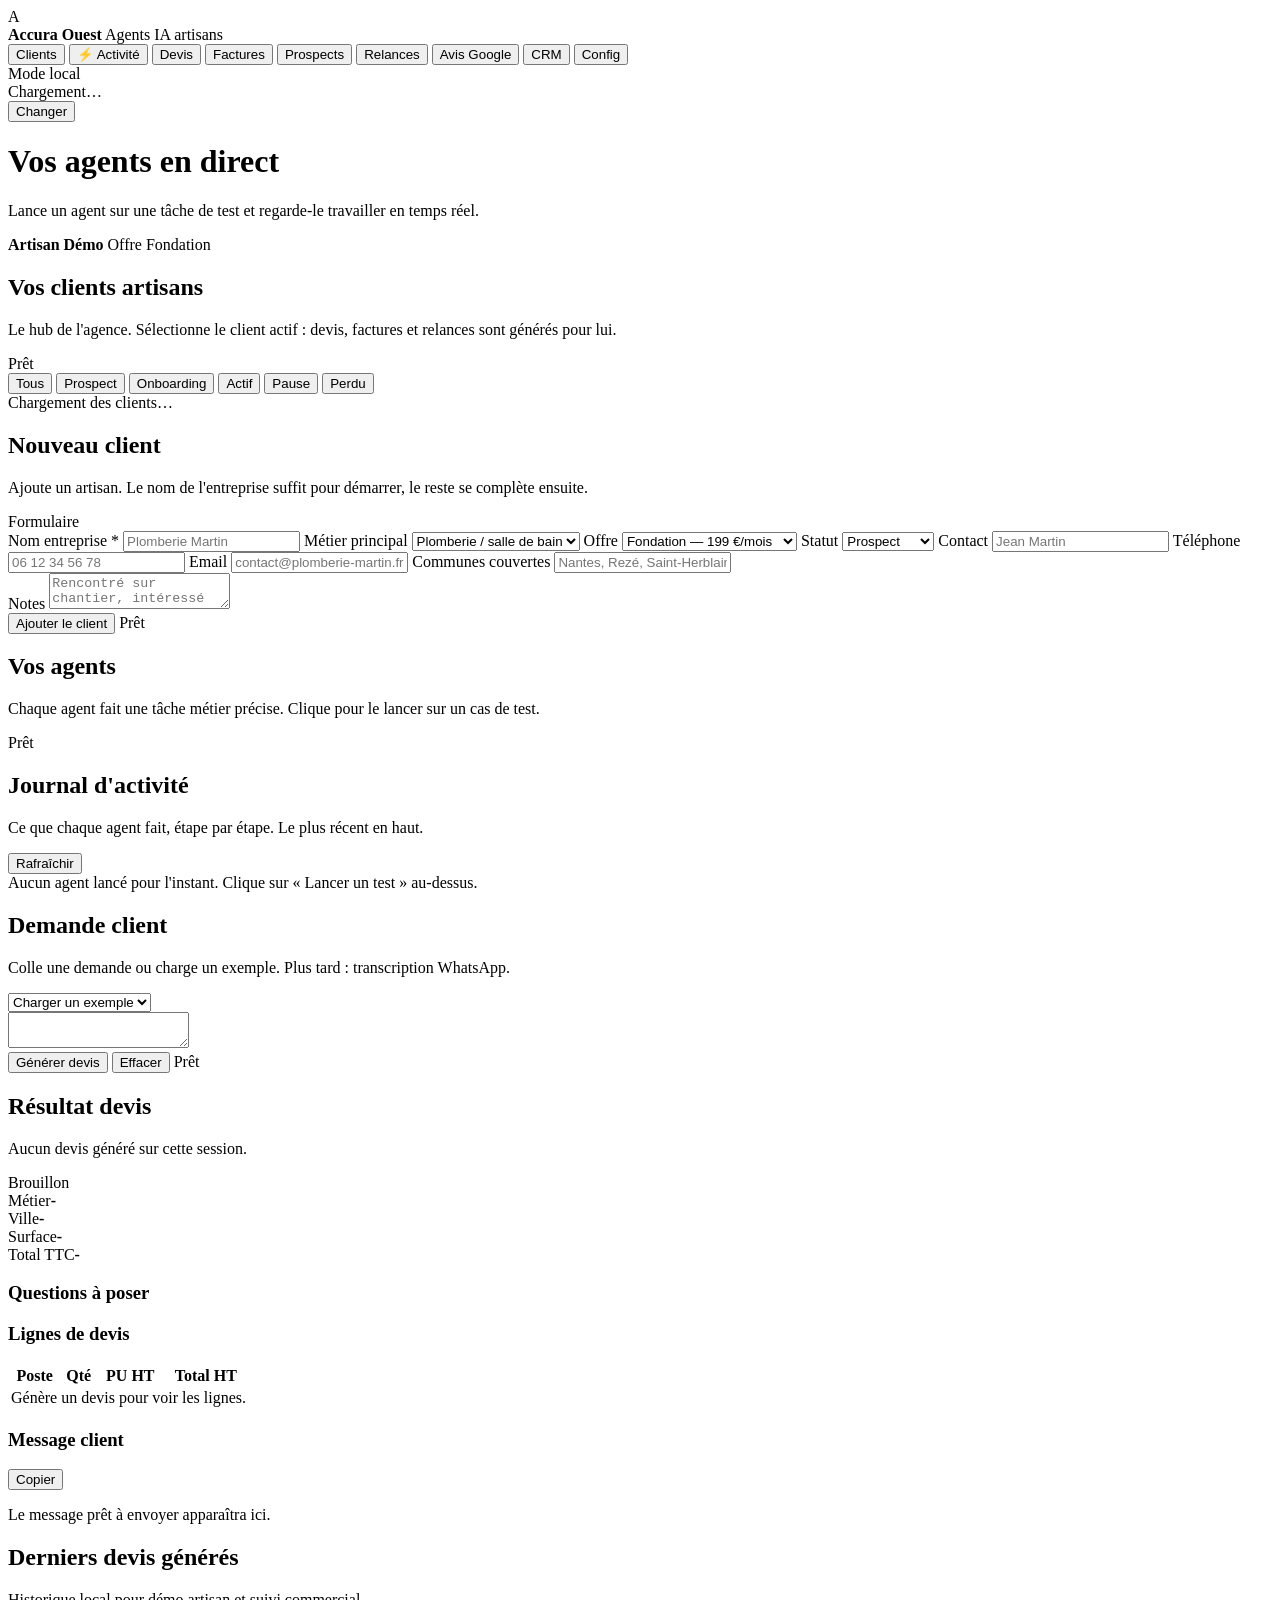
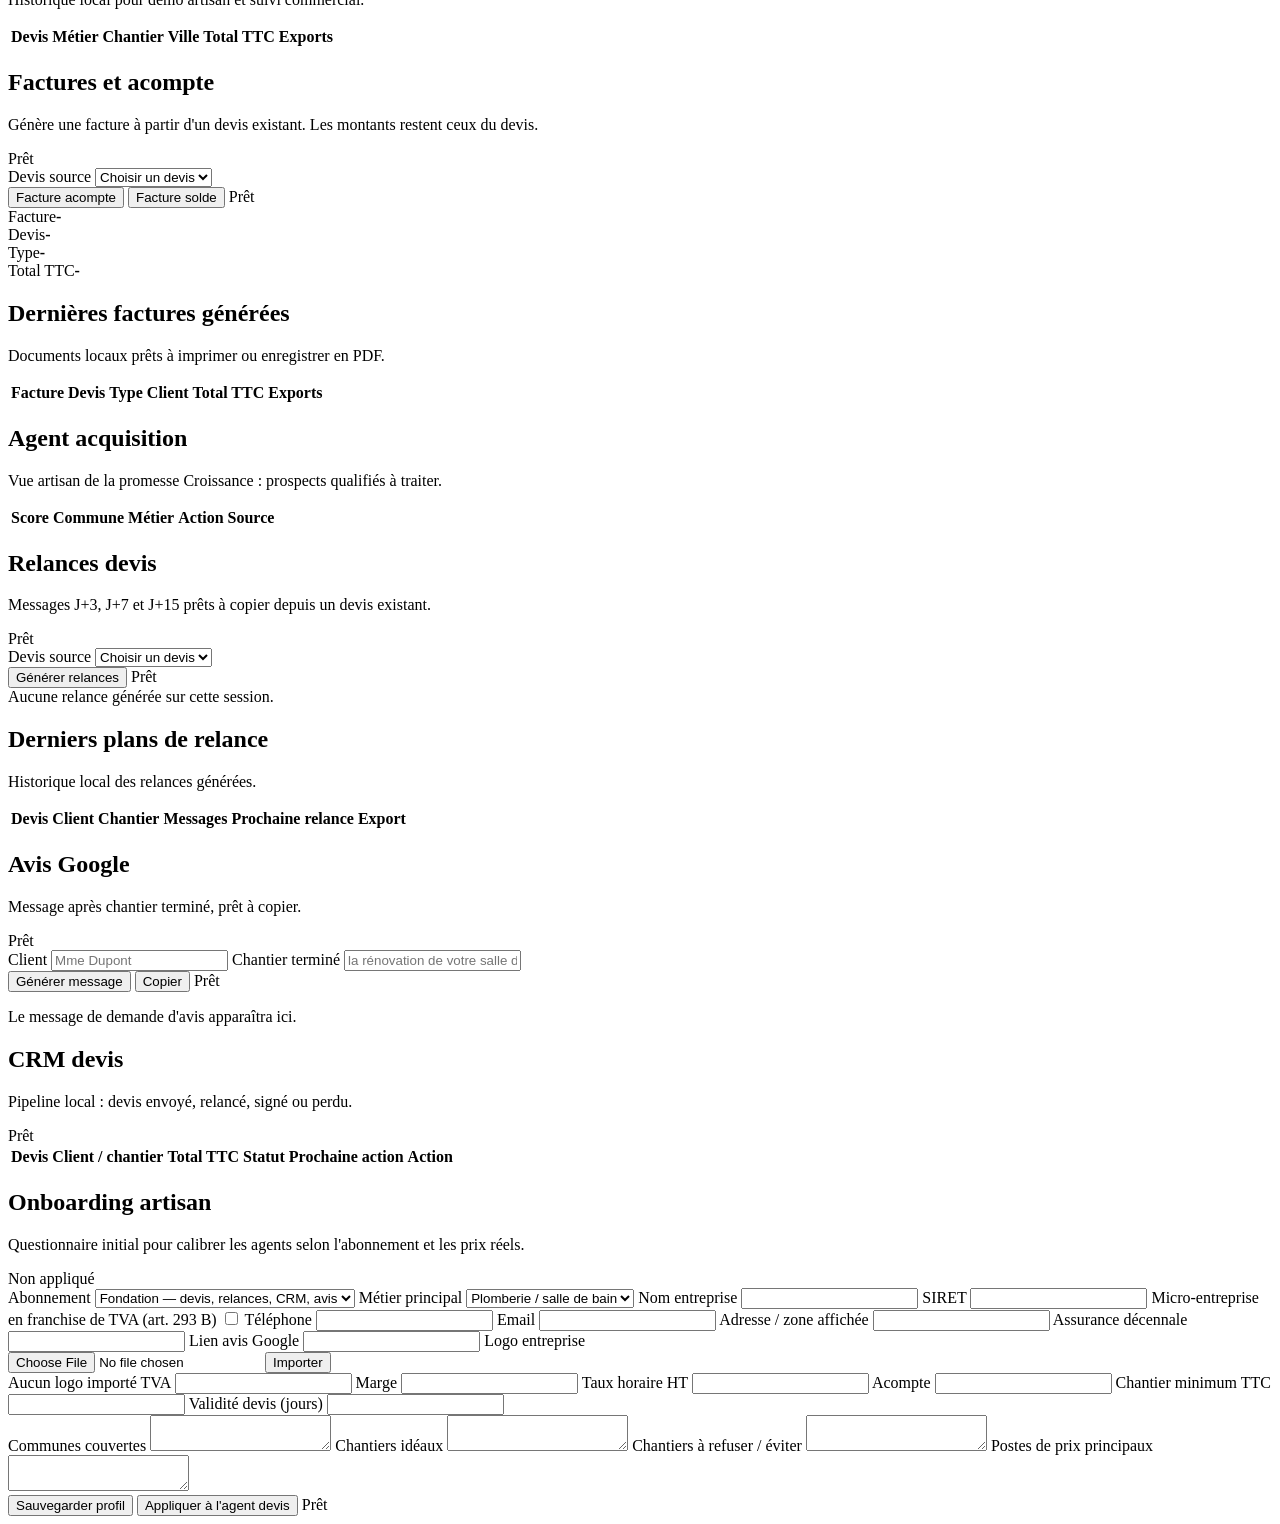
==== commit 06406319: "feat(dashboard): socle multi-clients — front (onglet Clients, hub de l'agence) - onglet Clients en p" ====
--- a/agents/dashboard/static/index.html
+++ b/agents/dashboard/static/index.html
@@ -18,7 +18,8 @@
         </div>
       </div>
       <nav class="nav">
-        <button class="nav-item active" data-view="activite">⚡ Activité</button>
+        <button class="nav-item active" data-view="clients">Clients</button>
+        <button class="nav-item" data-view="activite">⚡ Activité</button>
         <button class="nav-item" data-view="devis">Devis</button>
         <button class="nav-item" data-view="factures">Factures</button>
         <button class="nav-item" data-view="prospects">Prospects</button>
@@ -31,6 +32,14 @@
     </aside>
 
     <main class="main">
+      <div class="active-client-bar" id="activeClientBar">
+        <div class="active-client-info">
+          <span class="active-client-dot" id="activeClientDot"></span>
+          <span class="active-client-text" id="activeClientText">Chargement…</span>
+        </div>
+        <button class="secondary small" type="button" id="changeClientBtn">Changer</button>
+      </div>
+
       <header class="topbar">
         <div>
           <h1 id="topTitle">Vos agents en direct</h1>
@@ -42,7 +51,89 @@
         </div>
       </header>
 
-      <section class="view active" id="view-activite">
+      <section class="view active" id="view-clients">
+        <section class="panel">
+          <div class="panel-head">
+            <div>
+              <h2>Vos clients artisans</h2>
+              <p>Le hub de l'agence. Sélectionne le client actif : devis, factures et relances sont générés pour lui.</p>
+            </div>
+            <span class="state" id="clientsState">Prêt</span>
+          </div>
+
+          <div class="clients-toolbar">
+            <div class="clients-filter" id="clientsFilter">
+              <button class="chip active" type="button" data-status="">Tous</button>
+              <button class="chip" type="button" data-status="prospect">Prospect</button>
+              <button class="chip" type="button" data-status="onboarding">Onboarding</button>
+              <button class="chip" type="button" data-status="actif">Actif</button>
+              <button class="chip" type="button" data-status="pause">Pause</button>
+              <button class="chip" type="button" data-status="perdu">Perdu</button>
+            </div>
+          </div>
+
+          <div class="clients-grid" id="clientsGrid">
+            <div class="empty-state">Chargement des clients…</div>
+          </div>
+        </section>
+
+        <section class="panel">
+          <div class="panel-head">
+            <div>
+              <h2>Nouveau client</h2>
+              <p>Ajoute un artisan. Le nom de l'entreprise suffit pour démarrer, le reste se complète ensuite.</p>
+            </div>
+            <span class="state" id="newClientState">Formulaire</span>
+          </div>
+
+          <form id="newClientForm" class="client-form">
+            <div class="form-grid">
+              <label>Nom entreprise *
+                <input name="company_name" type="text" placeholder="Plomberie Martin" required>
+              </label>
+              <label>Métier principal
+                <select name="main_trade">
+                  <option value="plomberie">Plomberie / salle de bain</option>
+                  <option value="electricite">Électricité</option>
+                  <option value="carrelage">Carrelage</option>
+                  <option value="menuiserie">Menuiserie</option>
+                  <option value="peinture">Peinture</option>
+                  <option value="renovation_generale">Rénovation générale</option>
+                </select>
+              </label>
+              <label>Offre
+                <select name="plan">
+                  <option value="fondation">Fondation — 199 €/mois</option>
+                  <option value="croissance">Croissance — 349 €/mois</option>
+                  <option value="pilotage">Intégral — 599 €/mois</option>
+                </select>
+              </label>
+              <label>Statut
+                <select name="status">
+                  <option value="prospect">Prospect</option>
+                  <option value="onboarding">Onboarding</option>
+                  <option value="actif">Actif</option>
+                  <option value="pause">Pause</option>
+                  <option value="perdu">Perdu</option>
+                </select>
+              </label>
+              <label>Contact <input name="contact_name" type="text" placeholder="Jean Martin"></label>
+              <label>Téléphone <input name="phone" type="text" placeholder="06 12 34 56 78"></label>
+              <label>Email <input name="email" type="email" placeholder="contact@plomberie-martin.fr"></label>
+              <label>Communes couvertes <input name="service_area" type="text" placeholder="Nantes, Rezé, Saint-Herblain"></label>
+            </div>
+            <label>Notes
+              <textarea name="notes" class="small-textarea" placeholder="Rencontré sur chantier, intéressé par les devis automatiques."></textarea>
+            </label>
+            <div class="actions">
+              <button class="primary" type="submit" id="createClientBtn">Ajouter le client</button>
+              <span id="newClientMessage">Prêt</span>
+            </div>
+          </form>
+        </section>
+      </section>
+
+      <section class="view" id="view-activite">
         <section class="panel">
           <div class="panel-head">
             <div>
